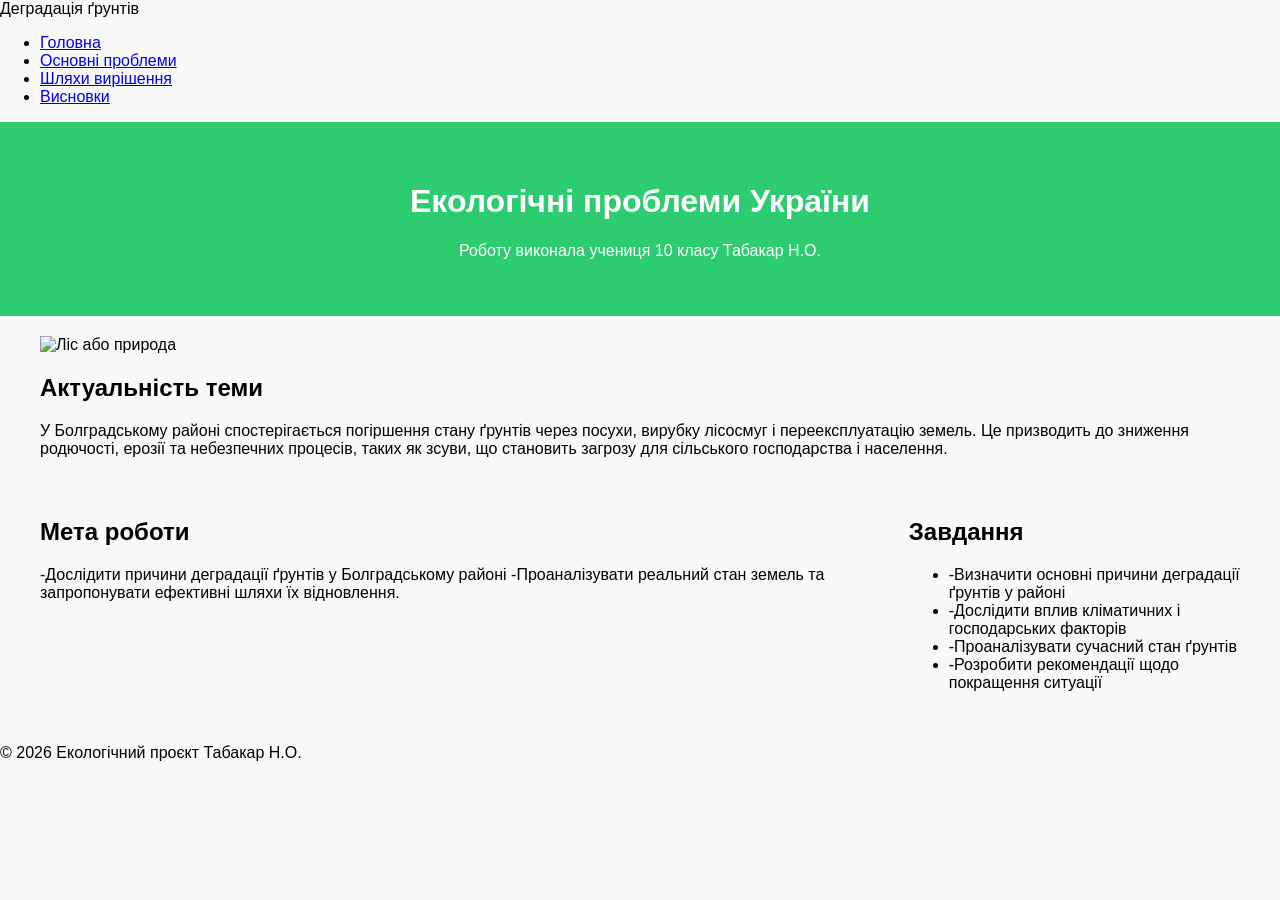
==== index.html @ d2c9603b "Update index.html" ====
<!DOCTYPE html>
<html lang="uk">
<head>
    <meta charset="UTF-8">
    <meta name="viewport" content="width=device-width, initial-scale=1.0">
    <title>Екологічні проблеми України</title>
    <link rel="stylesheet" href="style.css">
</head>
<body>

<nav class="navbar">
    <div class="logo">Деградація ґрунтів</div>
    <ul class="nav-links">
        <li><a href="index.html" class="active">Головна</a></li>
        <li><a href="problems.html">Основні проблеми</a></li>
        <li><a href="solutions.html">Шляхи вирішення</a></li>
        <li><a href="conclusions.html">Висновки</a></li>
    </ul>
</nav>

<header class="hero">
    <div class="hero-box">
        <h1>Екологічні проблеми України</h1>
        <p class="author">Роботу виконала учениця 10 класу Табакар Н.О.</p>
    </div>
</header>

<main class="container">
    <section class="info-block">
        <div class="image-placeholder">
            <img src="" alt="Ліс або природа"> 
        </div>
        <div class="text-content">
            <h2>Актуальність теми</h2>
            <p>У Болградському районі спостерігається погіршення стану ґрунтів через посухи, вирубку лісосмуг і переексплуатацію земель. 
                Це призводить до зниження родючості, ерозії та небезпечних процесів, таких як зсуви, що становить загрозу для сільського господарства і населення.</p>
        </div>
    </section>

    <div class="grid">
        <section class="card">
            <h2>Мета роботи</h2>
            <p>-Дослідити причини деградації ґрунтів у Болградському районі

               -Проаналізувати реальний стан земель та запропонувати ефективні шляхи їх відновлення.</p>
        </section>

        <section class="card">
            <h2>Завдання</h2>
            <ul>
                <li>-Визначити основні причини деградації ґрунтів у районі</li>
                <li>-Дослідити вплив кліматичних і господарських факторів</li>
                <li>-Проаналізувати сучасний стан ґрунтів</li>
                <li>-Розробити рекомендації щодо покращення ситуації</li>
            </ul>
        </section>
    </div>
</main>

<footer>
    <p>&copy; 2026 Екологічний проєкт Табакар Н.О.</p>
</footer>

</body>
</html>
---- style.css ----
body {
    margin: 0;
    font-family: Arial, sans-serif;
    background-color: #f9f9f9;
}

header {
    background-color: #2ecc71; 
    color: white;
    padding: 40px 20px;
    text-align: center;
}

.container {
    max-width: 1200px;
    margin: 0 auto;
    padding: 20px;
}


.grid {
    display: flex;            
    justify-content: space-between; 
    gap: 30px;                
    align-items: flex-start;  
    margin-top: 40px;
}

.item {
    flex: 1;                  
}


.item h1 {
    font-size: 1.5rem;
    color: #333;
    margin-bottom: 15px;
}

.item p {
    font-size: 1rem;
    line-height: 1.5;
    color: #555;
    margin-bottom: 10px;
}


@media (max-width: 768px) {
    .grid {
        flex-direction: column;
    }
}
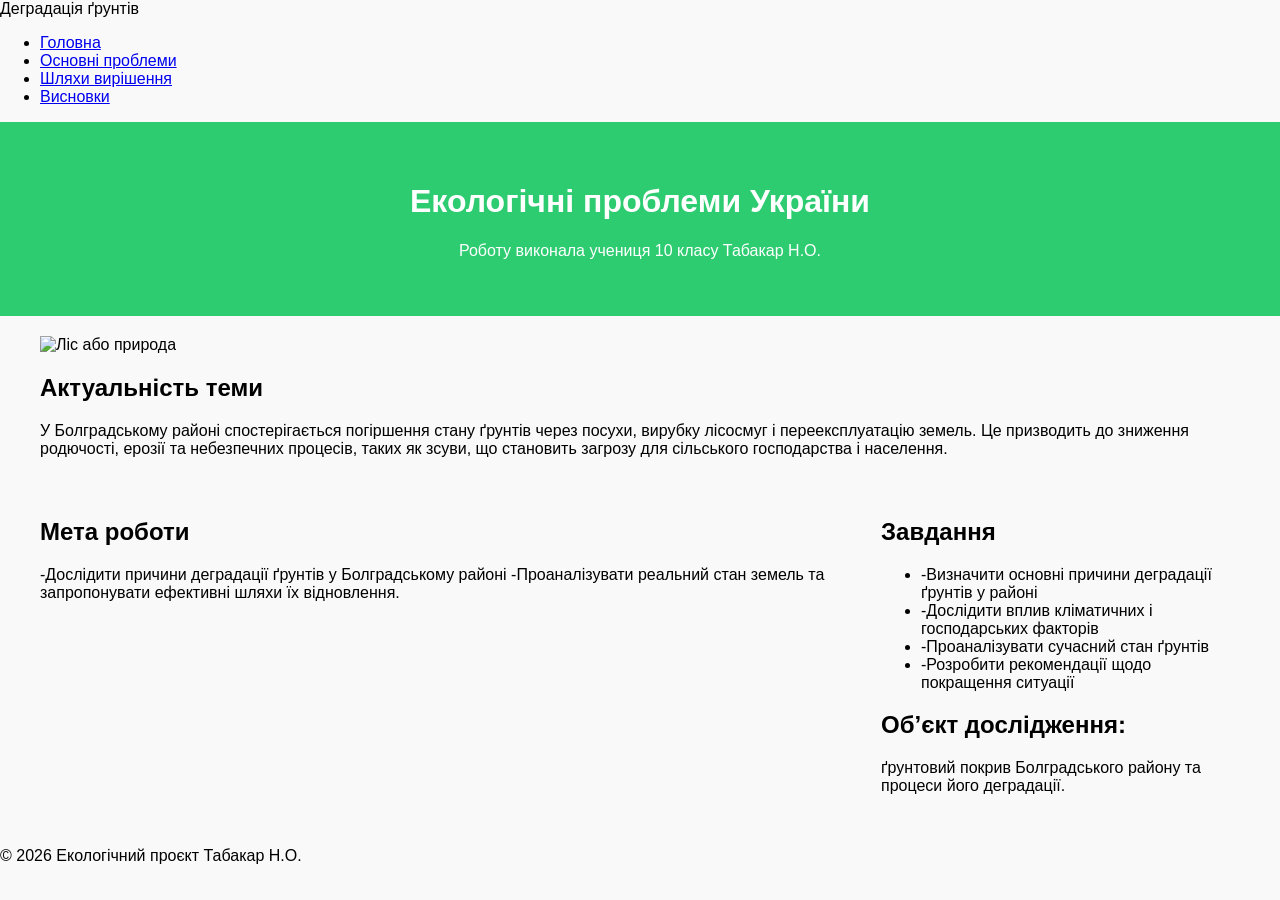
==== commit 8d98b442: "Update index.html" ====
--- a/index.html
+++ b/index.html
@@ -53,6 +53,8 @@
                 <li>-Проаналізувати сучасний стан ґрунтів</li>
                 <li>-Розробити рекомендації щодо покращення ситуації</li>
             </ul>
+            <h2>Об’єкт дослідження:</h2>
+            <p>ґрунтовий покрив Болградського району та процеси його деградації.</p>
         </section>
     </div>
 </main>
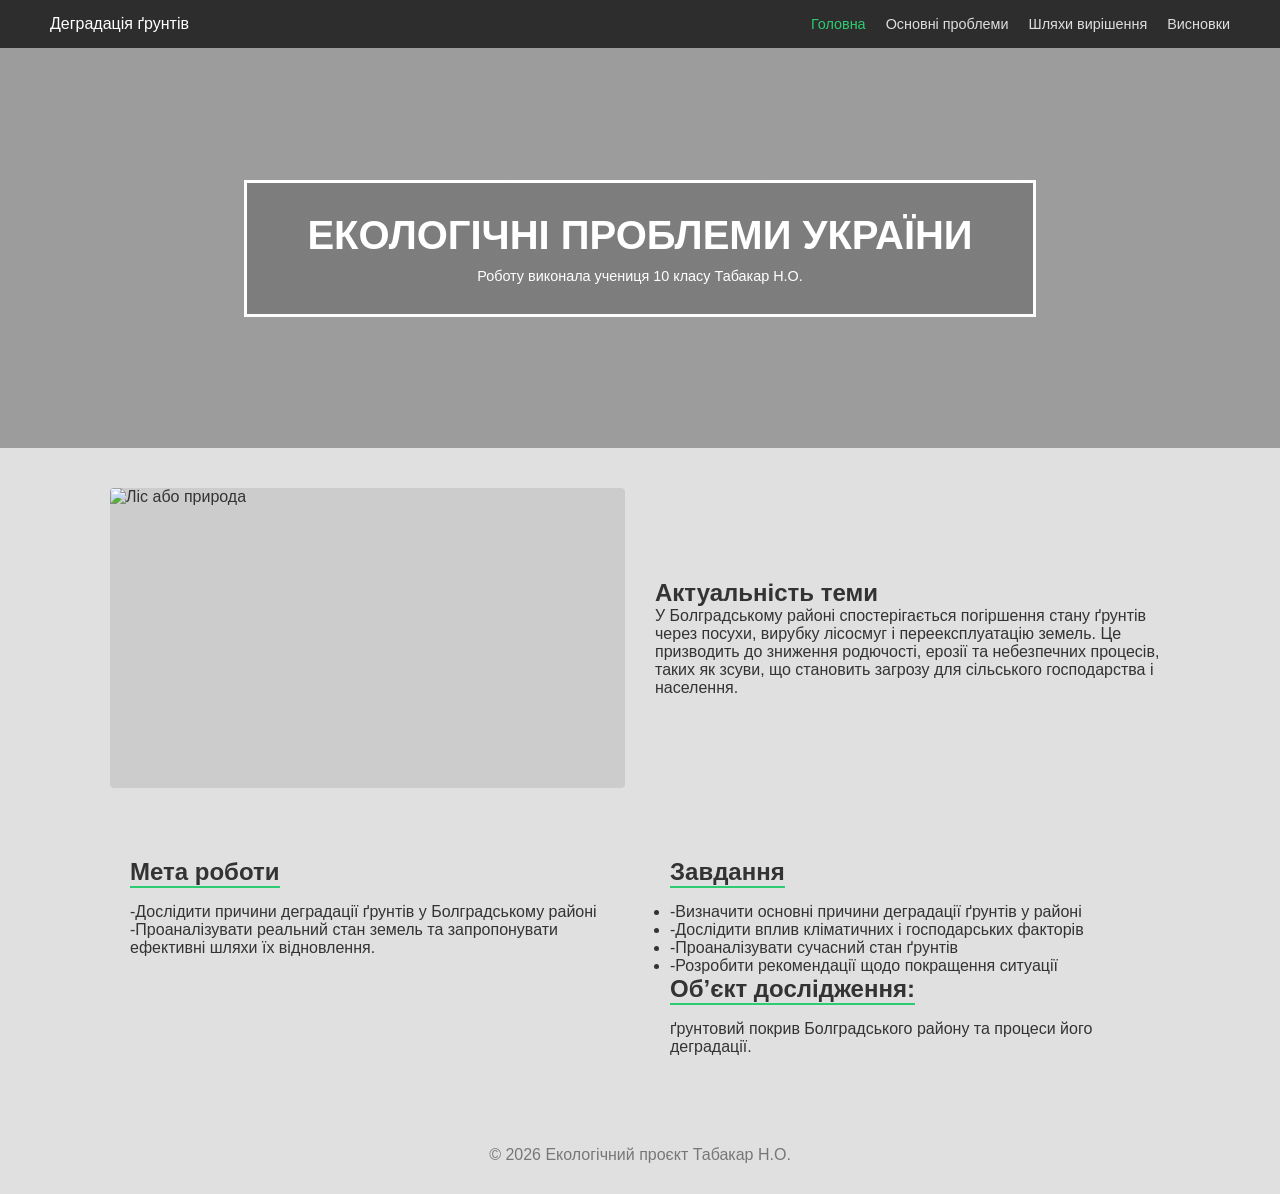
==== commit 69fea37d: "Update index.html" ====
--- a/index.html
+++ b/index.html
@@ -28,7 +28,7 @@
 <main class="container">
     <section class="info-block">
         <div class="image-placeholder">
-            <img src="" alt="Ліс або природа"> 
+            <img src="https://www.5.ua/media/pictures/original/188383.jpg?t=1594112566" alt="Ліс або природа"> 
         </div>
         <div class="text-content">
             <h2>Актуальність теми</h2>
--- a/style.css
+++ b/style.css
@@ -1,53 +1,131 @@
+
+/* Основні налаштування */
+* {
+    margin: 0;
+    padding: 0;
+    box-sizing: border-box;
+}
 
 body {
-    margin: 0;
-    font-family: Arial, sans-serif;
-    background-color: #f9f9f9;
+    font-family: 'Segoe UI', Arial, sans-serif;
+    background-color: #e0e0e0; 
+    color: #333;
 }
 
-header {
-    background-color: #2ecc71; 
+/* Навігація */
+.navbar {
+    background: rgba(0, 0, 0, 0.8);
     color: white;
-    padding: 40px 20px;
+    padding: 15px 50px;
+    display: flex;
+    justify-content: space-between;
+    align-items: center;
+    position: sticky;
+    top: 0;
+    z-index: 1000;
+}
+
+.nav-links {
+    list-style: none;
+    display: flex;
+    gap: 20px;
+}
+
+.nav-links a {
+    color: #ddd;
+    text-decoration: none;
+    font-size: 0.9rem;
+    transition: 0.3s;
+}
+
+.nav-links a:hover, .nav-links a.active {
+    color: #2ecc71;
+}
+
+
+.hero {
+    height: 400px;
+    background: linear-gradient(rgba(0,0,0,0.3), rgba(0,0,0,0.3)), 
+                url("https://integro.co.ua/wp-content/uploads/2021/02/78487737-1.png"); 
+    background-size: cover;
+    background-position: center;
+    display: flex;
+    justify-content: center;
+    align-items: center;
     text-align: center;
 }
 
+.hero-box {
+    border: 3px solid white;
+    padding: 30px 60px;
+    background: rgba(0, 0, 0, 0.2);
+}
+
+.hero-box h1 {
+    color: white;
+    font-size: 2.5rem;
+    text-transform: uppercase;
+}
+
+.author {
+    color: white;
+    margin-top: 10px;
+    font-size: 0.9rem;
+}
+
+/* Контейнер */
 .container {
-    max-width: 1200px;
-    margin: 0 auto;
+    max-width: 1100px;
+    margin: 40px auto;
+    padding: 0 20px;
+}
+
+/* Блок: Картинка + Текст */
+.info-block {
+    display: flex;
+    gap: 30px;
+    align-items: center;
+    margin-bottom: 50px;
+}
+
+.image-placeholder {
+    flex: 1;
+    background: #ccc;
+    height: 300px;
+    border-radius: 4px;
+    overflow: hidden;
+}
+
+.image-placeholder img {
+    width: 100%;
+    height: 100%;
+    object-fit: cover;
+}
+
+.text-content {
+    flex: 1;
+}
+
+/* Сітка стовпців */
+.grid {
+    display: flex;
+    gap: 20px;
+}
+
+.card {
+    flex: 1;
+    background: transparent;
     padding: 20px;
 }
 
-
-.grid {
-    display: flex;            
-    justify-content: space-between; 
-    gap: 30px;                
-    align-items: flex-start;  
-    margin-top: 40px;
-}
-
-.item {
-    flex: 1;                  
-}
-
-
-.item h1 {
-    font-size: 1.5rem;
-    color: #333;
+.card h2 {
+    border-bottom: 2px solid #2ecc71;
+    display: inline-block;
     margin-bottom: 15px;
 }
 
-.item p {
-    font-size: 1rem;
-    line-height: 1.5;
-    color: #555;
-    margin-bottom: 10px;
+footer {
+    text-align: center;
+    padding: 30px;
+    color: #777;
 }
-
-
-@media (max-width: 768px) {
-    .grid {
-        flex-direction: column;
-    }
-}
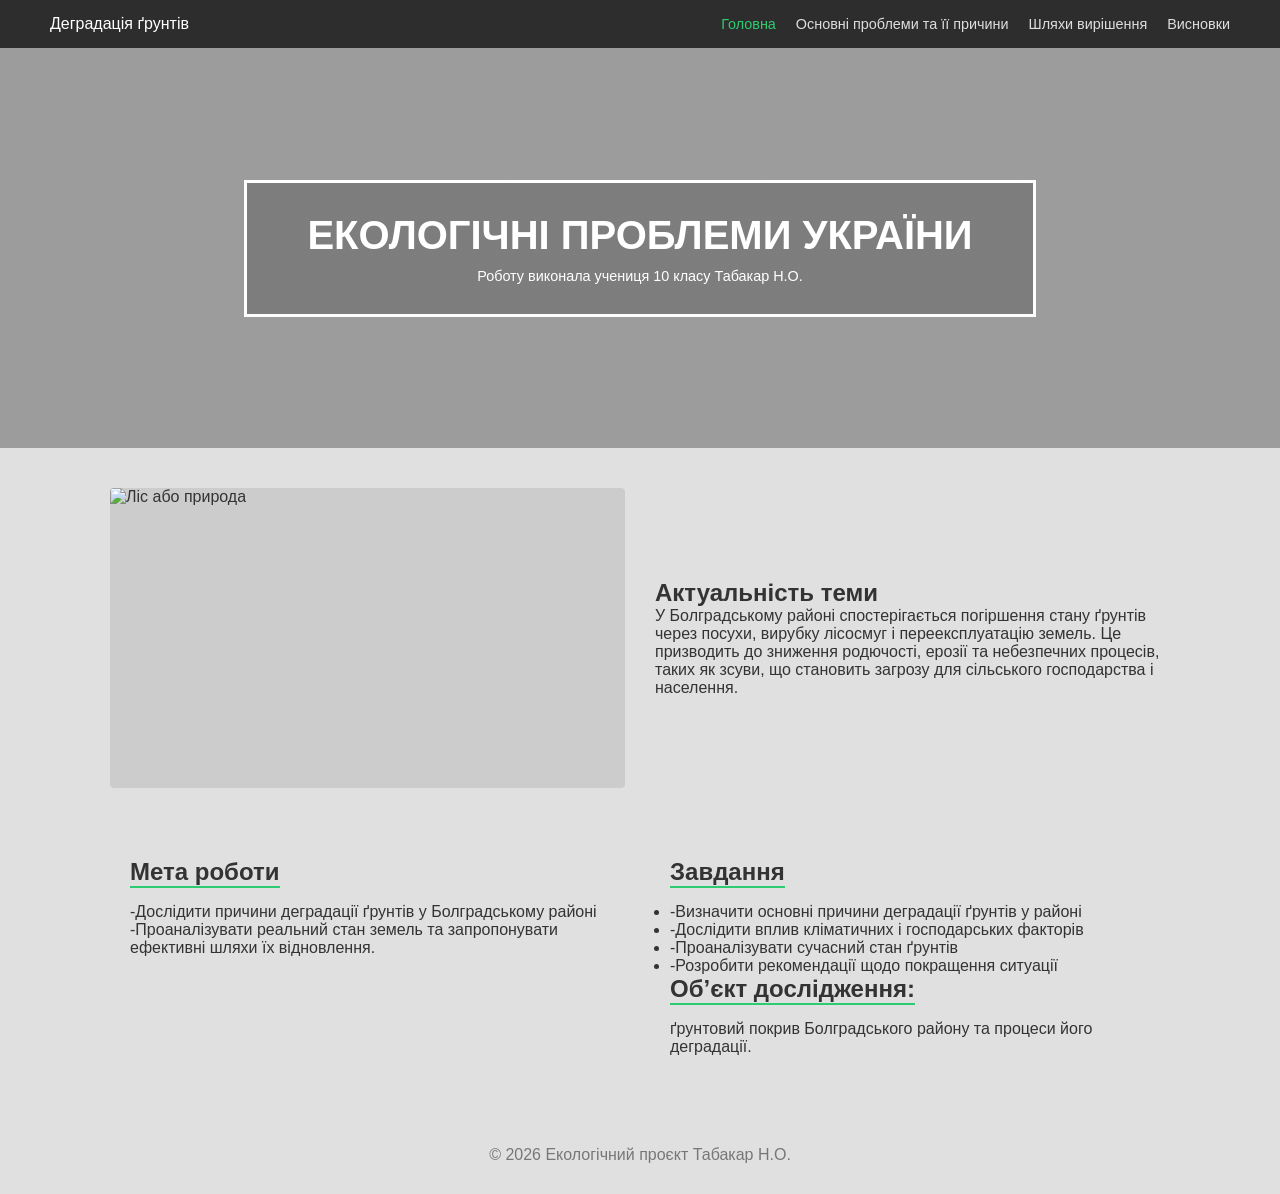
==== commit 4a7f397f: "Update index.html" ====
--- a/index.html
+++ b/index.html
@@ -12,7 +12,7 @@
     <div class="logo">Деградація ґрунтів</div>
     <ul class="nav-links">
         <li><a href="index.html" class="active">Головна</a></li>
-        <li><a href="problems.html">Основні проблеми</a></li>
+        <li><a href="problems.html">Основні проблеми та її причини </a></li>
         <li><a href="solutions.html">Шляхи вирішення</a></li>
         <li><a href="conclusions.html">Висновки</a></li>
     </ul>
--- a/style.css
+++ b/style.css
@@ -46,7 +46,7 @@
 .hero {
     height: 400px;
     background: linear-gradient(rgba(0,0,0,0.3), rgba(0,0,0,0.3)), 
-                url("https://integro.co.ua/wp-content/uploads/2021/02/78487737-1.png"); 
+                url("https://yaskravaklumba.com.ua/uploads/stati/Vidy_pochvy_kak_uluchshyt_grunt.jpg?1573212811803"); 
     background-size: cover;
     background-position: center;
     display: flex;
@@ -129,3 +129,70 @@
     padding: 30px;
     color: #777;
 }
+
+
+@media (max-width: 768px) {
+
+    .navbar {
+        flex-direction: column;
+        padding: 15px;
+        text-align: center;
+    }
+
+    .nav-links {
+        margin-top: 15px;
+        flex-wrap: wrap; /* Дозволяє кнопкам переноситися на новий рядок */
+        justify-content: center;
+        gap: 10px;
+    }
+
+
+    .hero {
+        height: 300px;
+    }
+
+    .hero-box {
+        padding: 20px;
+        width: 90%; /* Щоб рамка не впиралася в краї екрана */
+    }
+
+    .hero-box h1 {
+        font-size: 1.5rem;
+    }
+
+    .info-block {
+        flex-direction: column;
+        gap: 20px;
+    }
+
+    .image-placeholder {
+        width: 100%;
+        height: 200px; /* Зменшуємо висоту картинки на мобілці */
+    }
+
+
+    .grid {
+        flex-direction: column;
+        gap: 20px;
+    }
+
+    .card {
+        padding: 10px 0;
+    }
+
+    /* Контейнер: зменшуємо відступи по боках */
+    .container {
+        padding: 0 15px;
+        margin: 20px auto;
+    }
+}
+
+@media (max-width: 480px) {
+    .hero-box h1 {
+        font-size: 1.2rem;
+    }
+    
+    .nav-links a {
+        font-size: 0.8rem;
+    }
+}
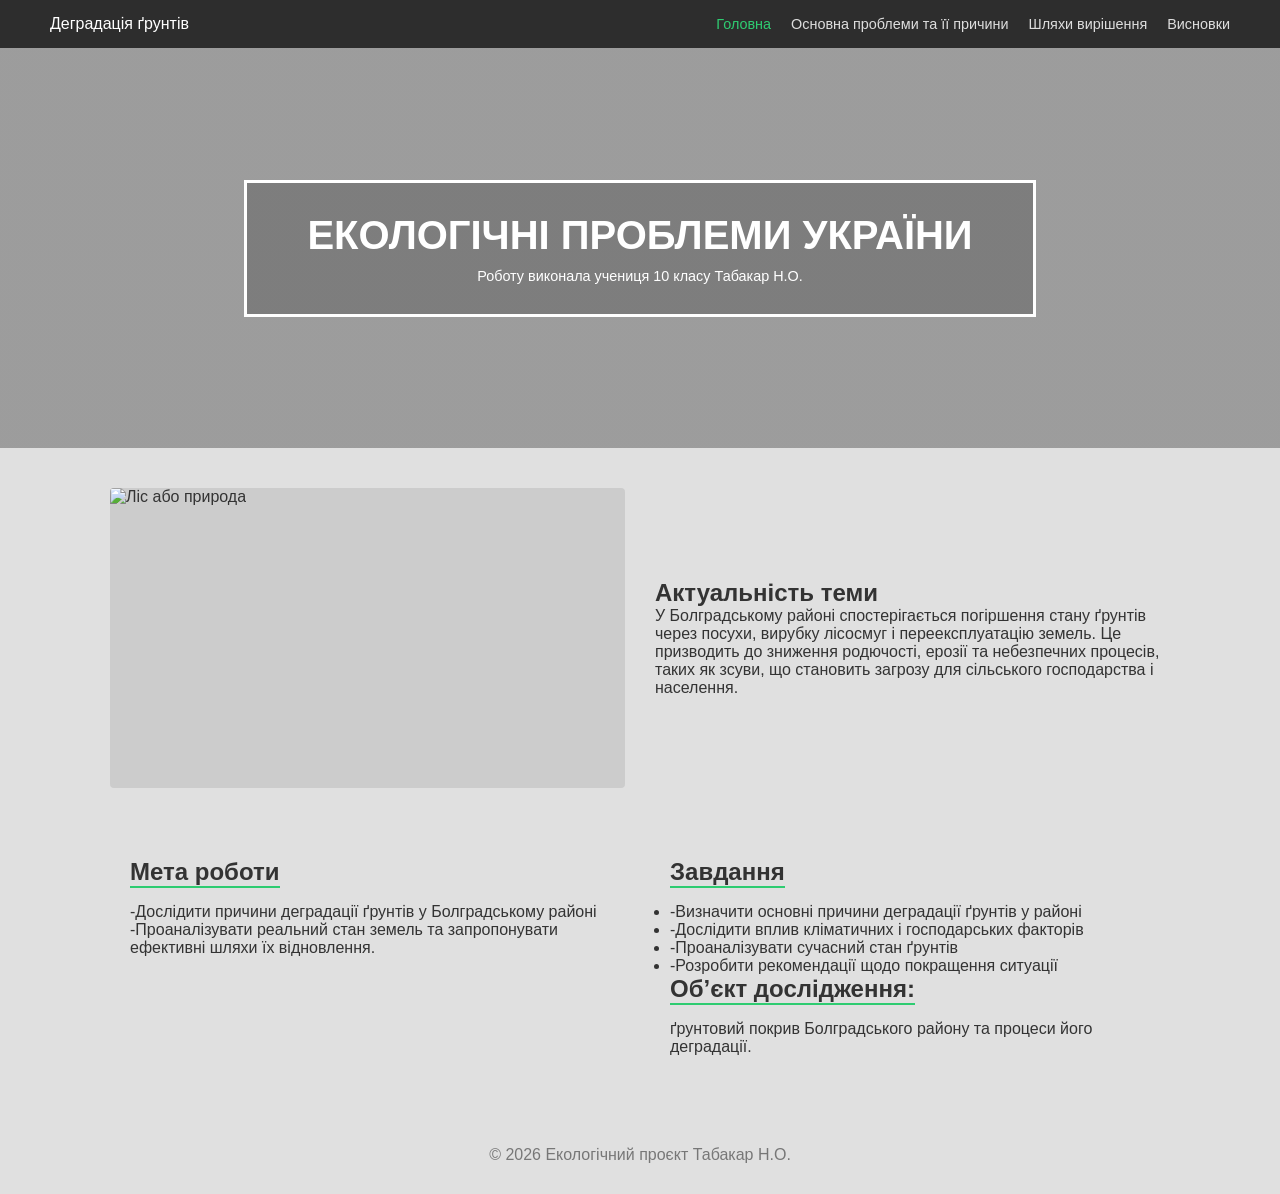
==== commit b94e909d: "Update index.html" ====
--- a/index.html
+++ b/index.html
@@ -12,7 +12,7 @@
     <div class="logo">Деградація ґрунтів</div>
     <ul class="nav-links">
         <li><a href="index.html" class="active">Головна</a></li>
-        <li><a href="problems.html">Основні проблеми та її причини </a></li>
+        <li><a href="index2.html">Основнa проблеми та її причини </a></li>
         <li><a href="solutions.html">Шляхи вирішення</a></li>
         <li><a href="conclusions.html">Висновки</a></li>
     </ul>
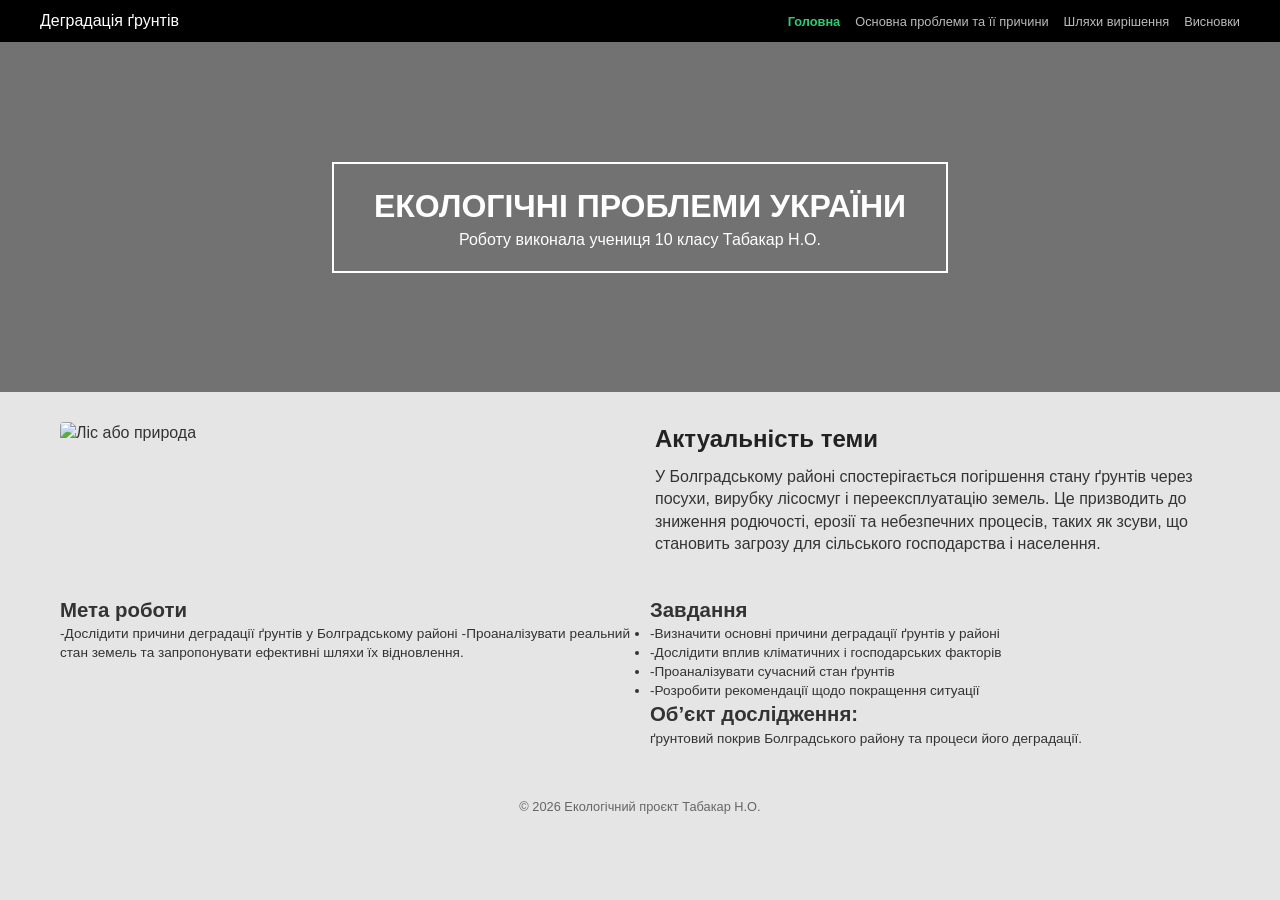
==== commit aec5b29b: "Update index.html" ====
--- a/index.html
+++ b/index.html
@@ -13,8 +13,8 @@
     <ul class="nav-links">
         <li><a href="index.html" class="active">Головна</a></li>
         <li><a href="index2.html">Основнa проблеми та її причини </a></li>
-        <li><a href="solutions.html">Шляхи вирішення</a></li>
-        <li><a href="conclusions.html">Висновки</a></li>
+        <li><a href="index4.html">Шляхи вирішення</a></li>
+        <li><a href="index5.html">Висновки</a></li>
     </ul>
 </nav>
 
--- a/style.css
+++ b/style.css
@@ -1,198 +1,92 @@
 
-/* Основні налаштування */
 * {
     margin: 0;
     padding: 0;
     box-sizing: border-box;
 }
-
 body {
-    font-family: 'Segoe UI', Arial, sans-serif;
-    background-color: #e0e0e0; 
+    font-family: 'Arial', sans-serif;
+    background-color: #e5e5e5; 
     color: #333;
+    line-height: 1.4;
 }
-
-/* Навігація */
 .navbar {
-    background: rgba(0, 0, 0, 0.8);
+    background: #000;
     color: white;
-    padding: 15px 50px;
+    padding: 10px 40px;
     display: flex;
     justify-content: space-between;
     align-items: center;
-    position: sticky;
-    top: 0;
-    z-index: 1000;
 }
-
 .nav-links {
     list-style: none;
     display: flex;
-    gap: 20px;
+    gap: 15px;
 }
-
 .nav-links a {
-    color: #ddd;
+    color: #bbb;
     text-decoration: none;
-    font-size: 0.9rem;
-    transition: 0.3s;
+    font-size: 0.8rem;
 }
-
-.nav-links a:hover, .nav-links a.active {
+.nav-links a.active {
     color: #2ecc71;
+    font-weight: bold;
 }
-
-
 .hero {
-    height: 400px;
-    background: linear-gradient(rgba(0,0,0,0.3), rgba(0,0,0,0.3)), 
-                url("https://yaskravaklumba.com.ua/uploads/stati/Vidy_pochvy_kak_uluchshyt_grunt.jpg?1573212811803"); 
+    height: 350px;
+    background: linear-gradient(rgba(0,0,0,0.5), rgba(0,0,0,0.5)), 
+                url('https://yaskravaklumba.com.ua/uploads/stati/Vidy_pochvy_kak_uluchshyt_grunt.jpg?1573212811803'); 
     background-size: cover;
     background-position: center;
     display: flex;
     justify-content: center;
     align-items: center;
+}
+.hero-box {
+    border: 2px solid white;
+    padding: 20px 40px;
     text-align: center;
+    color: white;
 }
-
-.hero-box {
-    border: 3px solid white;
-    padding: 30px 60px;
-    background: rgba(0, 0, 0, 0.2);
-}
-
-.hero-box h1 {
-    color: white;
-    font-size: 2.5rem;
-    text-transform: uppercase;
-}
-
-.author {
-    color: white;
-    margin-top: 10px;
-    font-size: 0.9rem;
-}
-
-/* Контейнер */
+.hero-box h1 { font-size: 2rem; text-transform: uppercase; }
 .container {
-    max-width: 1100px;
-    margin: 40px auto;
+    max-width: 1200px;
+    margin: 30px auto;
     padding: 0 20px;
 }
-
-/* Блок: Картинка + Текст */
 .info-block {
     display: flex;
     gap: 30px;
-    align-items: center;
-    margin-bottom: 50px;
+    margin-bottom: 40px;
+    background: transparent;
 }
-
-.image-placeholder {
-    flex: 1;
-    background: #ccc;
-    height: 300px;
-    border-radius: 4px;
-    overflow: hidden;
-}
-
-.image-placeholder img {
-    width: 100%;
-    height: 100%;
-    object-fit: cover;
-}
-
-.text-content {
-    flex: 1;
-}
-
-/* Сітка стовпців */
+.image-placeholder { flex: 1; }
+.image-placeholder img { width: 100%; border-radius: 4px; }
+.text-content { flex: 1; }
+.text-content h2 { margin-bottom: 10px; color: #222; }
 .grid {
     display: flex;
     gap: 20px;
+    align-items: flex-start;
 }
-
 .card {
     flex: 1;
-    background: transparent;
-    padding: 20px;
+    font-size: 0.85rem;
+    text-align: justify;
 }
-
-.card h2 {
-    border-bottom: 2px solid #2ecc71;
+.line-green {
+    border-bottom: 3px solid #27ae60;
     display: inline-block;
-    margin-bottom: 15px;
+    margin-bottom: 10px;
+    padding-bottom: 5px;
 }
-
 footer {
     text-align: center;
-    padding: 30px;
-    color: #777;
+    padding: 20px;
+    font-size: 0.8rem;
+    color: #666;
 }
-
-
 @media (max-width: 768px) {
-
-    .navbar {
-        flex-direction: column;
-        padding: 15px;
-        text-align: center;
-    }
-
-    .nav-links {
-        margin-top: 15px;
-        flex-wrap: wrap; /* Дозволяє кнопкам переноситися на новий рядок */
-        justify-content: center;
-        gap: 10px;
-    }
-
-
-    .hero {
-        height: 300px;
-    }
-
-    .hero-box {
-        padding: 20px;
-        width: 90%; /* Щоб рамка не впиралася в краї екрана */
-    }
-
-    .hero-box h1 {
-        font-size: 1.5rem;
-    }
-
-    .info-block {
-        flex-direction: column;
-        gap: 20px;
-    }
-
-    .image-placeholder {
-        width: 100%;
-        height: 200px; /* Зменшуємо висоту картинки на мобілці */
-    }
-
-
-    .grid {
-        flex-direction: column;
-        gap: 20px;
-    }
-
-    .card {
-        padding: 10px 0;
-    }
-
-    /* Контейнер: зменшуємо відступи по боках */
-    .container {
-        padding: 0 15px;
-        margin: 20px auto;
-    }
+    .grid, .info-block { flex-direction: column; }
+    .navbar { flex-direction: column; padding: 20px; }
 }
-
-@media (max-width: 480px) {
-    .hero-box h1 {
-        font-size: 1.2rem;
-    }
-    
-    .nav-links a {
-        font-size: 0.8rem;
-    }
-}
